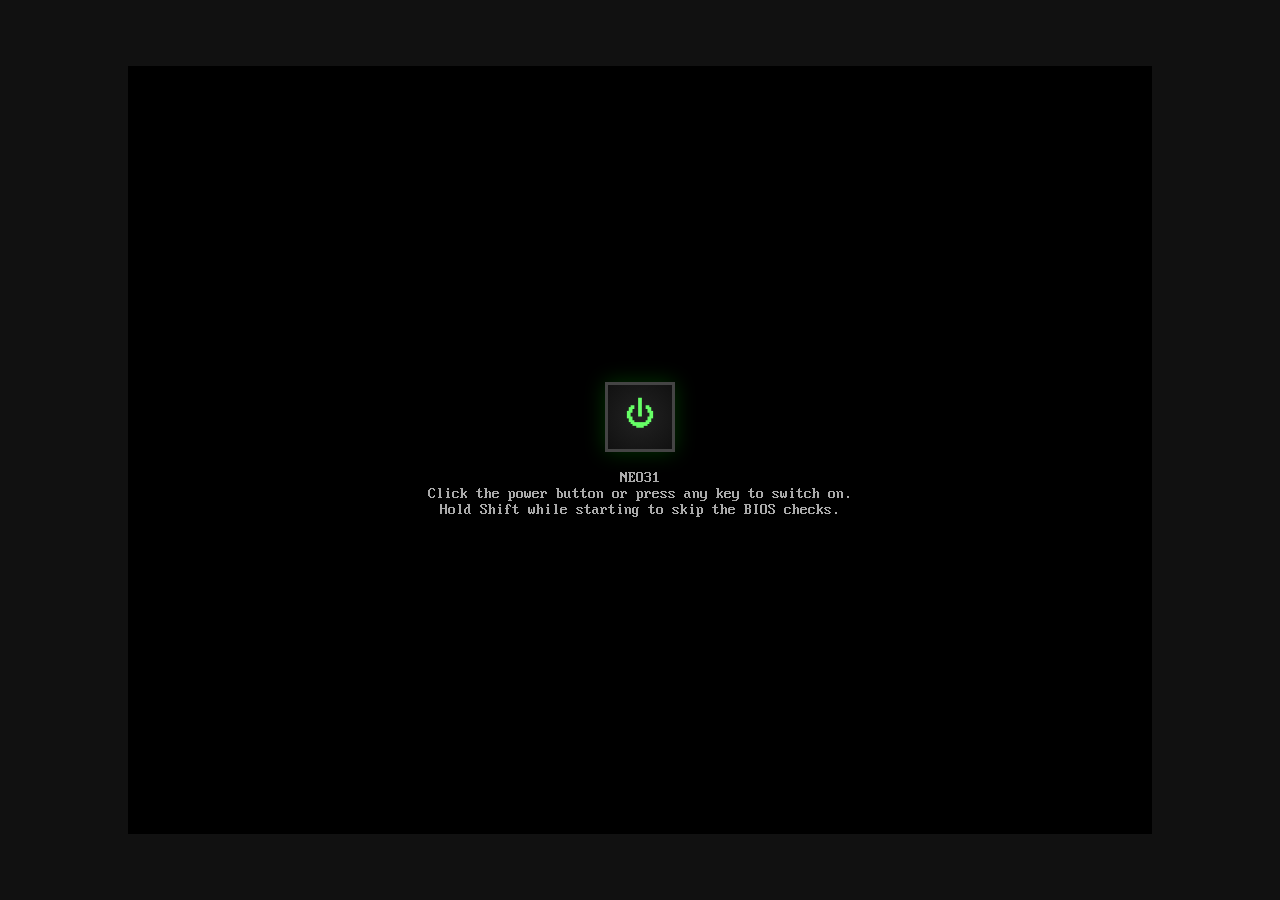
==== tests/runner.html @ c1f98891 "Add host file import/export, PC backups, and app upgrades - Add host file import/export and whole-PC" ====
<!doctype html>
<html lang="en"><meta charset="utf-8"><title>Neo31 regression runner</title>
<p>Loading Neo31 with fresh scripts. Use a disposable browser profile.</p>
<script>
(async () => {
  const base = new URL('../', location.href), stamp = Date.now();
  const html = await (await fetch(new URL('index.html?test=' + stamp, base), { cache: 'no-store' })).text();
  const parsed = new DOMParser().parseFromString(html, 'text/html');
  for (const el of parsed.querySelectorAll('script[src],link[href]')) {
    const attr = el.tagName === 'SCRIPT' ? 'src' : 'href';
    const url = new URL(el.getAttribute(attr), base); url.searchParams.set('test', stamp); el.setAttribute(attr, url);
  }
  const tests = parsed.createElement('script'); tests.src = new URL('tests/browser.js?test=' + stamp, base); parsed.body.appendChild(tests);
  document.open(); document.write('<!doctype html>' + parsed.documentElement.outerHTML); document.close();
})();
</script></html>
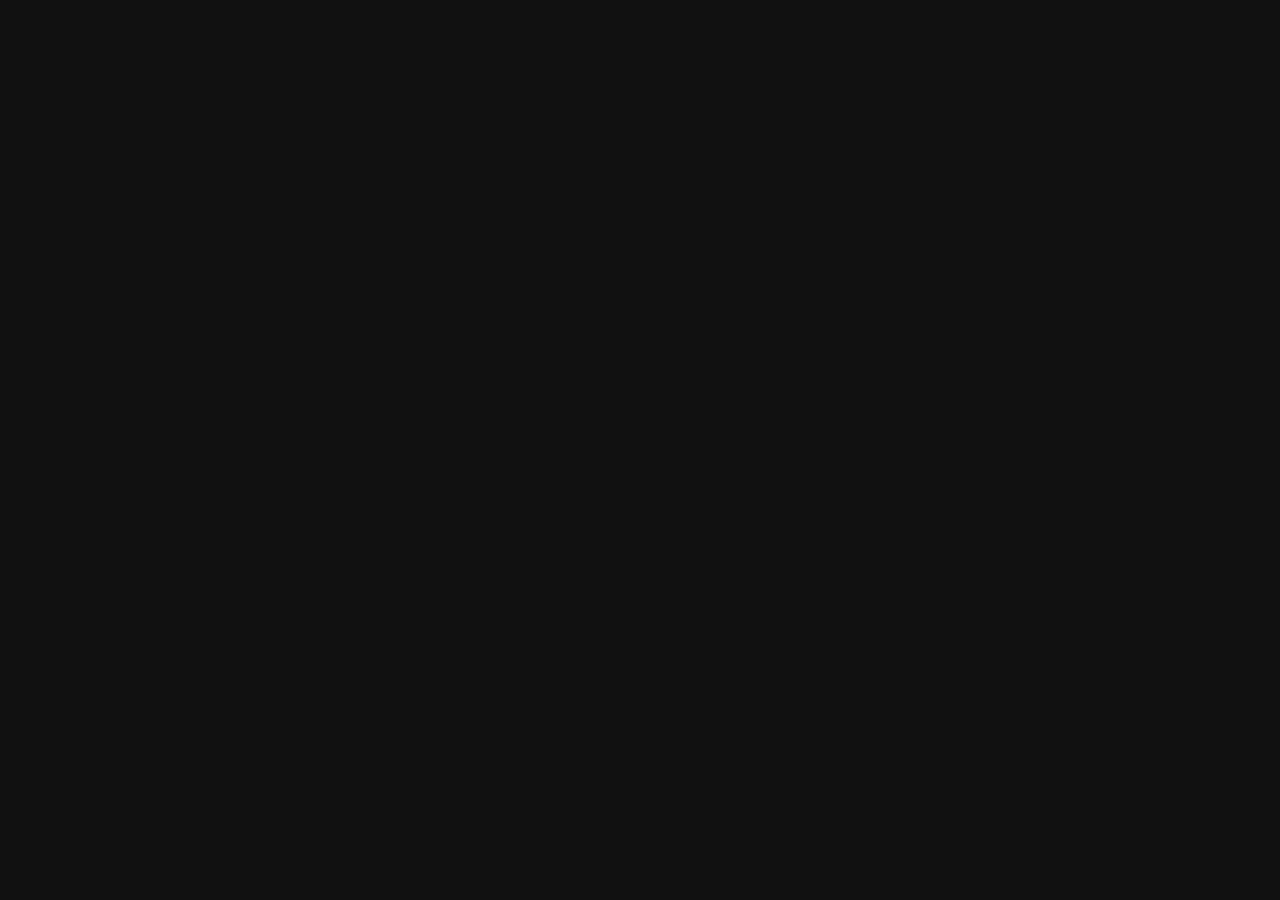
==== commit ab86ec1e: "Rename Neo31 to Windows 31 - Use the Windows 31 name everywhere, including the page title, the offli" ====
--- a/tests/runner.html
+++ b/tests/runner.html
@@ -1,6 +1,6 @@
 <!doctype html>
-<html lang="en"><meta charset="utf-8"><title>Neo31 regression runner</title>
-<p>Loading Neo31 with fresh scripts. Use a disposable browser profile.</p>
+<html lang="en"><meta charset="utf-8"><title>Windows 31 regression runner</title>
+<p>Loading Windows 31 with fresh scripts. Use a disposable browser profile.</p>
 <script>
 (async () => {
   const base = new URL('../', location.href), stamp = Date.now();
